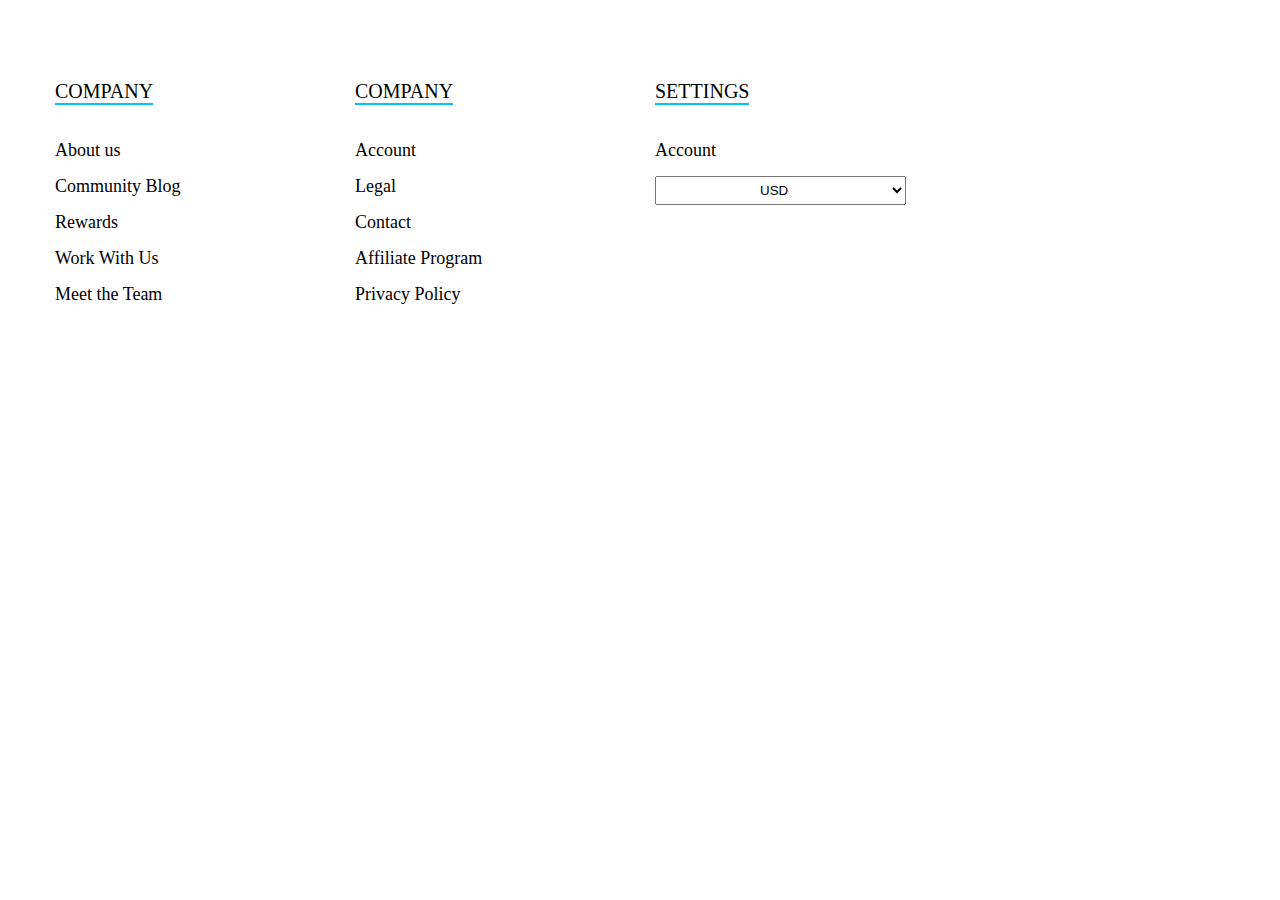
==== pruebas.html @ 4ec270b0 "No se vale copiar" ====
<!DOCTYPE html>
<html lang="en">
<head>
    <meta charset="UTF-8">
    <meta http-equiv="X-UA-Compatible" content="IE=edge">
    <meta name="viewport" content="width=device-width, initial-scale=1.0">
    <link rel="stylesheet" href="css/pruebas.css">
    <link rel="stylesheet" href="https://cdnjs.cloudflare.com/ajax/libs/font-awesome/5.15.3/css/all.min.css" />
    <title>Document</title>
</head>
<body>
  
<footer>

    <div class="footer">
        <div class="containerFooter">
            <div class="footer-row">
                
                <div class="footer-links">
                    <h4>COMPANY</h4>
                    <ul>
                        <li><a href="#">About us</a></li>
                        <li><a href="#">Community Blog</a></li>
                        <li><a href="#">Rewards</a></li>
                        <li><a href="#">Work With Us</a></li>
                        <li><a href="#">Meet the Team</a></li>
                    </ul>
                </div>
                <div class="footer-links">
                    <h4>COMPANY</h4>
                    <ul>
                        <li><a href="#">Account</a></li>
                        <li><a href="#">Legal</a></li>
                        <li><a href="#">Contact</a></li>
                        <li><a href="#">Affiliate Program</a></li>
                        <li><a href="#">Privacy Policy</a></li>
                    </ul>
                </div>
                <div class="footer-links">
                    <h4>SETTINGS</h4>
                    <ul>
                        <li><a href="#">Account</a></li>
                        <li>
                            <select id="cars" name="cars">
                                <option value="volvo">USD</option>
                                <option value="saab">EUR</option>
                                <option value="fiat">AUD</option>
                                <option value="audi">COP</option>
                                <option value="audi">AED</option>
                            </select>
                        </li>
                    </ul>
                </div>
            </div>
        </div>

    </div>

</footer>
      
  
</body>
</html>
---- css/pruebas.css ----
*{
    margin:0;
    padding: 0;
    box-sizing: border-box;
  
  }
  
  .containerFooter{
    max-width: 1200px;
    margin: 0 auto;
  }
  
  .footer{
    /* background-color: #1c284e; */
    padding: 80px 0;
  }
  
  .footer-row{
    display: flex;
    flex-wrap: wrap;
  }
  
  .footer-links{
    width: 25%;
    padding: 0 15px;
    
  }

  .footer-links3{
    margin-left: 200px;
    
  }
  
  .footer-links h4{
    font-size: 20px;
    color: black;
    margin-bottom: 25px;
    font-weight: 500;
    border-bottom: 2px solid #00C3FF;
    display: inline-block;
  }
  
  .footer-links ul li a {
    font-size: 18px;
    text-decoration: none;
    color: black;
    display: block;
    margin-bottom: 15px;
    transition: all, 3s ease;
  }
  .footer-links ul li a:hover{
    color: #fff;
    padding-left:6px;
  }
  
  ul{
  
    list-style-type: none;
  
  }
  
  li{
    margin-top: 10px;
    text-decoration: none;
  }
  
  a:link {
    text-decoration: none;
  }

  .social-links a{
    display:inline-block;
  
    width: 40px;
    background-color: rgb(255, 255, 255, 0.2);
    margin: 0 10px 10px 0;
    text-align: center;
    line-height: 40px;
    border-radius: 50%;
    color: #FFFFFF;
    transition: all .5s ease;
  }
  
  .social-link a:hover{
    background-color: #00C3FF;
  }


  select{
    padding: 5px 100px;
  }



  
  @media(max-width: 991px){
    
  .footer-row{
    text-align:center;
  }
  
  .footer-links{
    width: 100px;
  }
  
  }
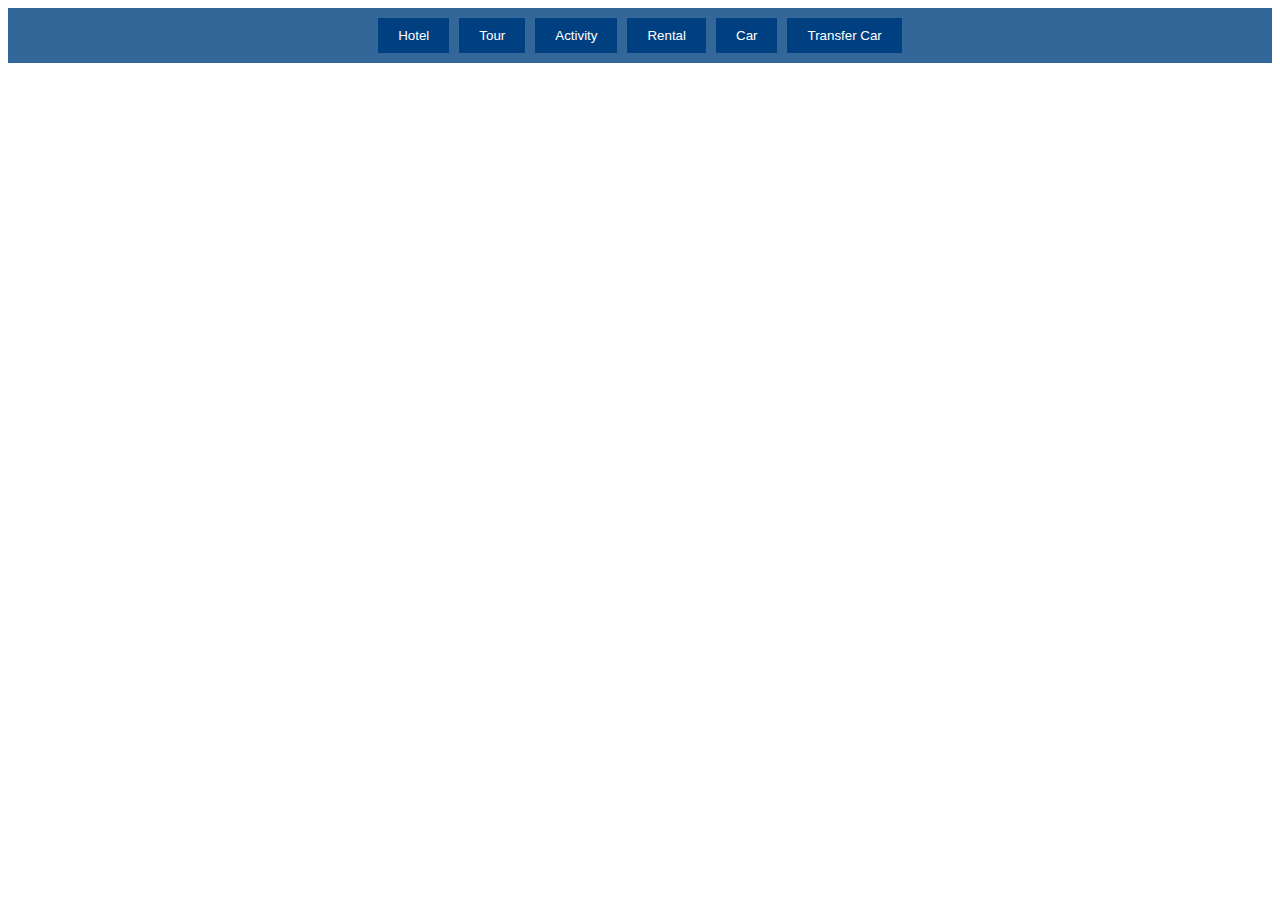
==== commit 26a2ab45: "Cambios del footer" ====
--- a/pruebas.html
+++ b/pruebas.html
@@ -5,58 +5,23 @@
     <meta http-equiv="X-UA-Compatible" content="IE=edge">
     <meta name="viewport" content="width=device-width, initial-scale=1.0">
     <link rel="stylesheet" href="css/pruebas.css">
+    <script src="js/script.js"></script>
     <link rel="stylesheet" href="https://cdnjs.cloudflare.com/ajax/libs/font-awesome/5.15.3/css/all.min.css" />
     <title>Document</title>
 </head>
 <body>
   
-<footer>
-
-    <div class="footer">
-        <div class="containerFooter">
-            <div class="footer-row">
-                
-                <div class="footer-links">
-                    <h4>COMPANY</h4>
-                    <ul>
-                        <li><a href="#">About us</a></li>
-                        <li><a href="#">Community Blog</a></li>
-                        <li><a href="#">Rewards</a></li>
-                        <li><a href="#">Work With Us</a></li>
-                        <li><a href="#">Meet the Team</a></li>
-                    </ul>
-                </div>
-                <div class="footer-links">
-                    <h4>COMPANY</h4>
-                    <ul>
-                        <li><a href="#">Account</a></li>
-                        <li><a href="#">Legal</a></li>
-                        <li><a href="#">Contact</a></li>
-                        <li><a href="#">Affiliate Program</a></li>
-                        <li><a href="#">Privacy Policy</a></li>
-                    </ul>
-                </div>
-                <div class="footer-links">
-                    <h4>SETTINGS</h4>
-                    <ul>
-                        <li><a href="#">Account</a></li>
-                        <li>
-                            <select id="cars" name="cars">
-                                <option value="volvo">USD</option>
-                                <option value="saab">EUR</option>
-                                <option value="fiat">AUD</option>
-                                <option value="audi">COP</option>
-                                <option value="audi">AED</option>
-                            </select>
-                        </li>
-                    </ul>
-                </div>
-            </div>
-        </div>
-
-    </div>
-
-</footer>
+    <div class="navbar">
+        <button class="nav-button">Hotel</button>
+        <button class="nav-button">Tour</button>
+        <button class="nav-button">Activity</button>
+        <button class="nav-button">Rental</button>
+        <button class="nav-button">Car</button>
+        <button class="nav-button">Transfer Car</button>
+      </div>
+      
+      
+      
       
   
 </body>
--- a/css/pruebas.css
+++ b/css/pruebas.css
@@ -1,107 +1,20 @@
-*{
-    margin:0;
-    padding: 0;
-    box-sizing: border-box;
-  
-  }
-  
-  .containerFooter{
-    max-width: 1200px;
-    margin: 0 auto;
-  }
-  
-  .footer{
-    /* background-color: #1c284e; */
-    padding: 80px 0;
-  }
-  
-  .footer-row{
-    display: flex;
-    flex-wrap: wrap;
-  }
-  
-  .footer-links{
-    width: 25%;
-    padding: 0 15px;
-    
-  }
+.navbar {
+  background-color: #336699;
+  display: flex;
+  justify-content: center;
+  padding: 10px;
+}
 
-  .footer-links3{
-    margin-left: 200px;
-    
-  }
-  
-  .footer-links h4{
-    font-size: 20px;
-    color: black;
-    margin-bottom: 25px;
-    font-weight: 500;
-    border-bottom: 2px solid #00C3FF;
-    display: inline-block;
-  }
-  
-  .footer-links ul li a {
-    font-size: 18px;
-    text-decoration: none;
-    color: black;
-    display: block;
-    margin-bottom: 15px;
-    transition: all, 3s ease;
-  }
-  .footer-links ul li a:hover{
-    color: #fff;
-    padding-left:6px;
-  }
-  
-  ul{
-  
-    list-style-type: none;
-  
-  }
-  
-  li{
-    margin-top: 10px;
-    text-decoration: none;
-  }
-  
-  a:link {
-    text-decoration: none;
-  }
+.nav-button {
+  background-color: #004080;
+  color: white;
+  border: none;
+  padding: 10px 20px;
+  margin: 0 5px;
+  cursor: pointer;
+}
 
-  .social-links a{
-    display:inline-block;
-  
-    width: 40px;
-    background-color: rgb(255, 255, 255, 0.2);
-    margin: 0 10px 10px 0;
-    text-align: center;
-    line-height: 40px;
-    border-radius: 50%;
-    color: #FFFFFF;
-    transition: all .5s ease;
-  }
-  
-  .social-link a:hover{
-    background-color: #00C3FF;
-  }
+.nav-button:hover {
+  background-color: #003366;
+}
 
-
-  select{
-    padding: 5px 100px;
-  }
-
-
-
-  
-  @media(max-width: 991px){
-    
-  .footer-row{
-    text-align:center;
-  }
-  
-  .footer-links{
-    width: 100px;
-  }
-  
-  }
-  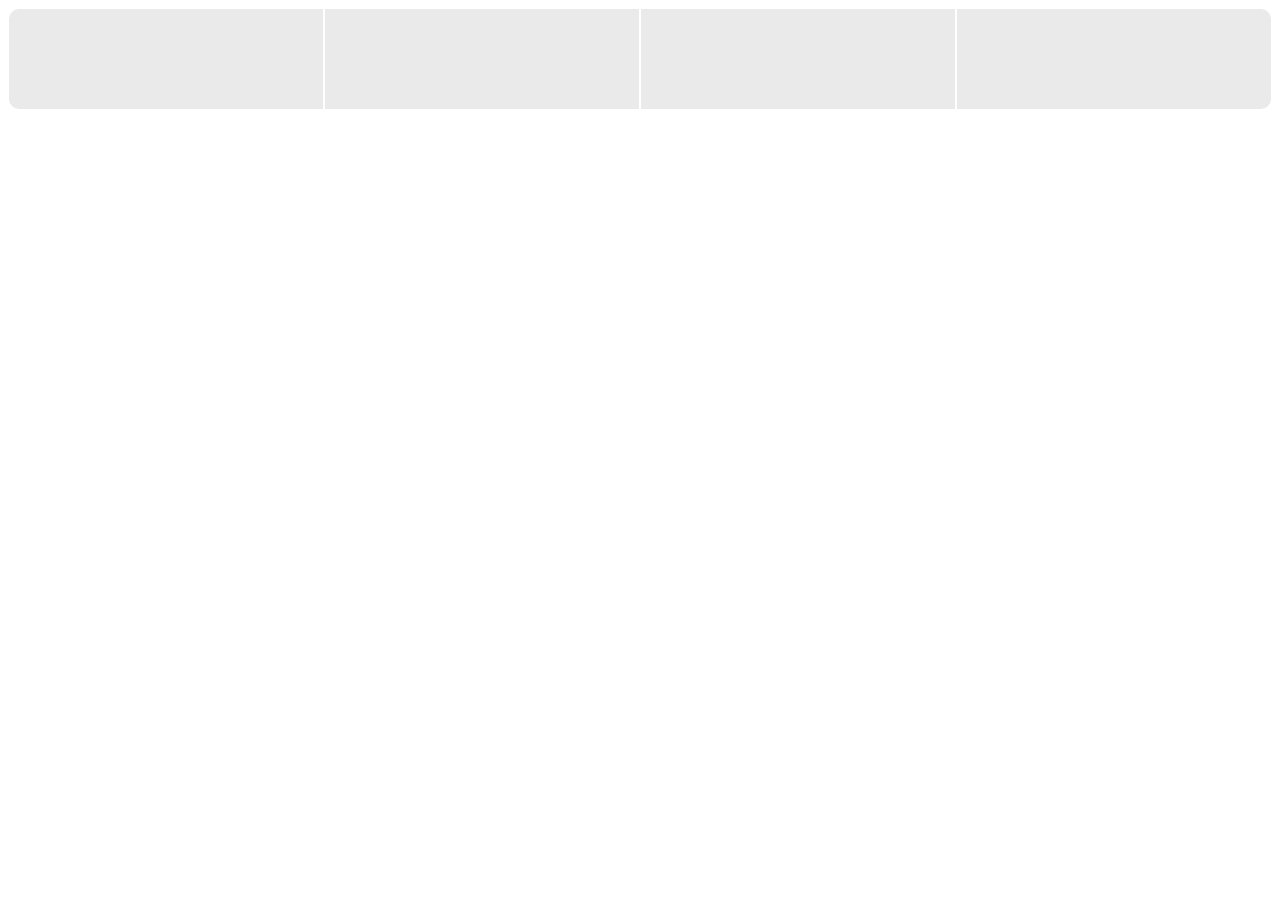
==== commit fa9fd4d0: "Tengo 95 de calificacion" ====
--- a/pruebas.html
+++ b/pruebas.html
@@ -10,18 +10,15 @@
     <title>Document</title>
 </head>
 <body>
-  
-    <div class="navbar">
-        <button class="nav-button">Hotel</button>
-        <button class="nav-button">Tour</button>
-        <button class="nav-button">Activity</button>
-        <button class="nav-button">Rental</button>
-        <button class="nav-button">Car</button>
-        <button class="nav-button">Transfer Car</button>
-      </div>
-      
-      
-      
+   
+        
+    <div class="container">
+        <div class="box1"></div>
+        <div class="box"></div>
+        <div class="box"></div>
+        <div class="box2"></div>
+    </div>
+         
       
   
 </body>
--- a/css/pruebas.css
+++ b/css/pruebas.css
@@ -1,20 +1,26 @@
-.navbar {
-  background-color: #336699;
+.container {
   display: flex;
-  justify-content: center;
-  padding: 10px;
 }
 
-.nav-button {
-  background-color: #004080;
-  color: white;
-  border: none;
-  padding: 10px 20px;
-  margin: 0 5px;
-  cursor: pointer;
+.box {
+  flex: 1;
+  height: 100px;
+  background-color: #eaeaea;
+  margin: 1px;
 }
 
-.nav-button:hover {
-  background-color: #003366;
+.box1 {
+  flex: 1;
+  height: 100px;
+  background-color: #eaeaea;
+  margin: 1px;
+  border-radius: 10px 0px 0px 10px;
 }
 
+.box2 {
+  flex: 1;
+  height: 100px;
+  background-color: #eaeaea;
+  margin: 1px;
+  border-radius: 0px 10px 10px 0px;
+}
